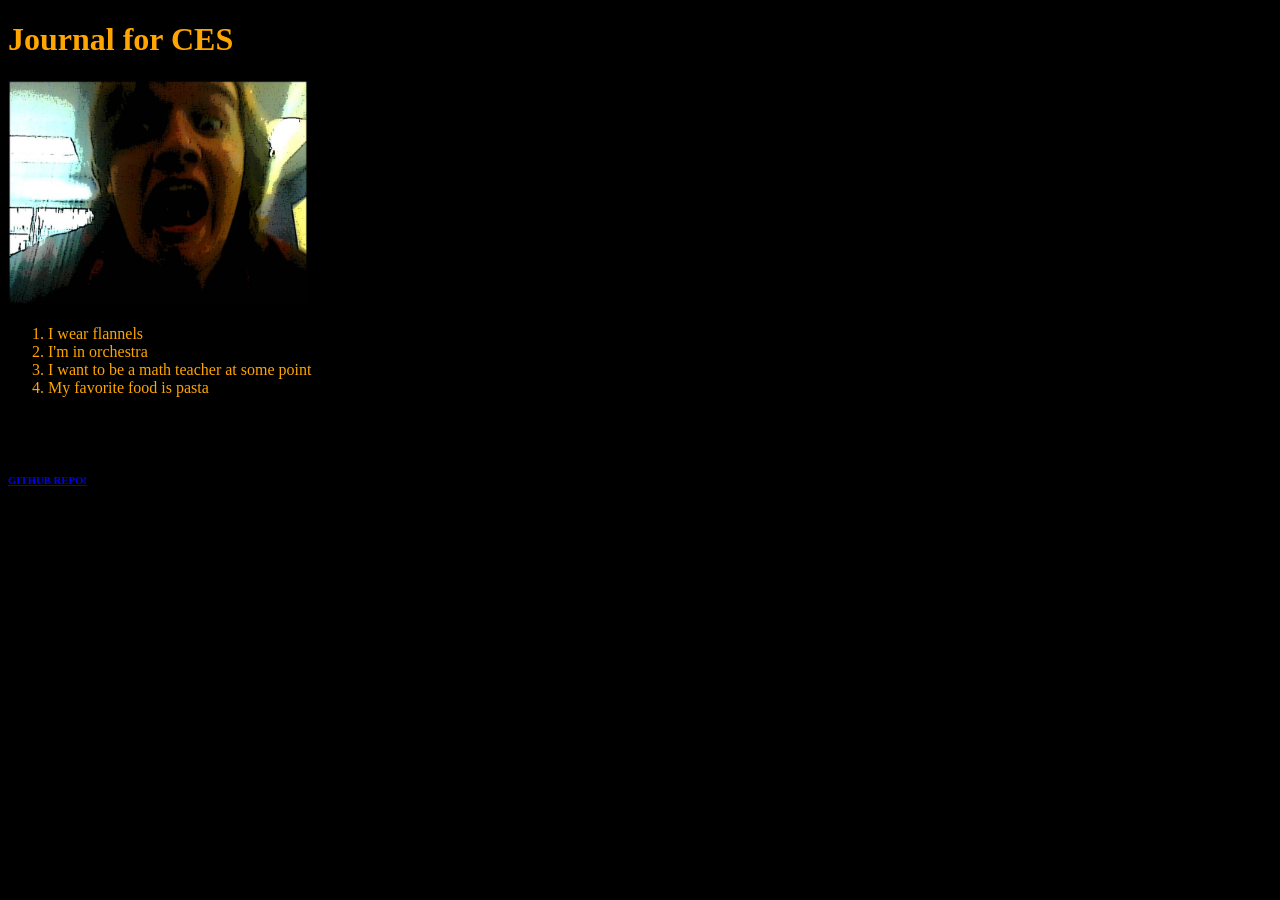
==== index.html @ 99a9f9f7 "Fix fetch response handling in index.html" ====
<!DOCTYPE html>

<html>
    <head>
        <title>Journal for CES</title>
        <link rel="stylesheet" href="styles.css">
    </head>
    <body>
        <h1>Journal for CES</h1>

        <!-- My dad suggested using js to simplify adding a table for navigation !-->
        <div id="table"></div>
        <script>
            fetch('Journals/Navigation.html')
                .then(response => response.text())
                .then(response => {document.getElementById('table').innerHTML = data;
                });
        </script>
        
        <img src="PicOfMe.jpg" width="300" length="100"/>
        <ol>
            <li>I wear flannels</li>
            <li>I'm in orchestra</li>
            <li>I want to be a math teacher at some point</li>
            <li>My favorite food is pasta</li>
        </ol>
        <br />
        <br />
        <h6><a href="https://github.com/LaudyValGoofy/CESJournals.github.io" target="_blank">GITHUB REPO!</a></h6>
    </body>
</html>
---- styles.css ----
body {
    font-family: "Comic Sans MS", "Comic Sans", cursive;
    background-color: black;
}
table {
    width: 100%;
}
table, th, td{
    border-collapse: collapse;
    border: 1px solid brown;
    padding: 10px;
}
h1, h6, ul, ol {
    color: orange;
}
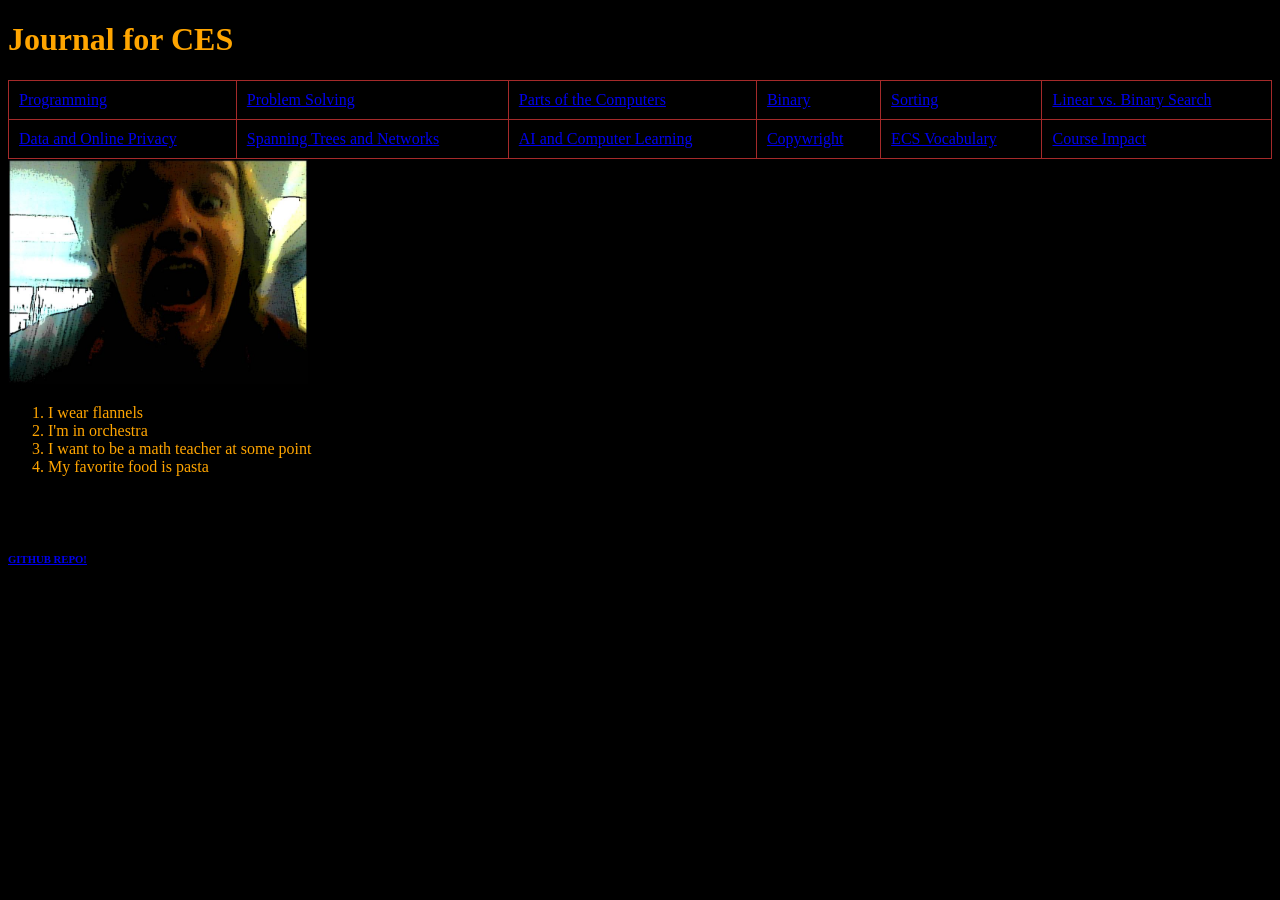
==== commit 0facbf97: "Fix variable name from response to data in fetch" ====
--- a/index.html
+++ b/index.html
@@ -13,7 +13,7 @@
         <script>
             fetch('Journals/Navigation.html')
                 .then(response => response.text())
-                .then(response => {document.getElementById('table').innerHTML = data;
+                .then(data => {document.getElementById('table').innerHTML = data;
                 });
         </script>
         
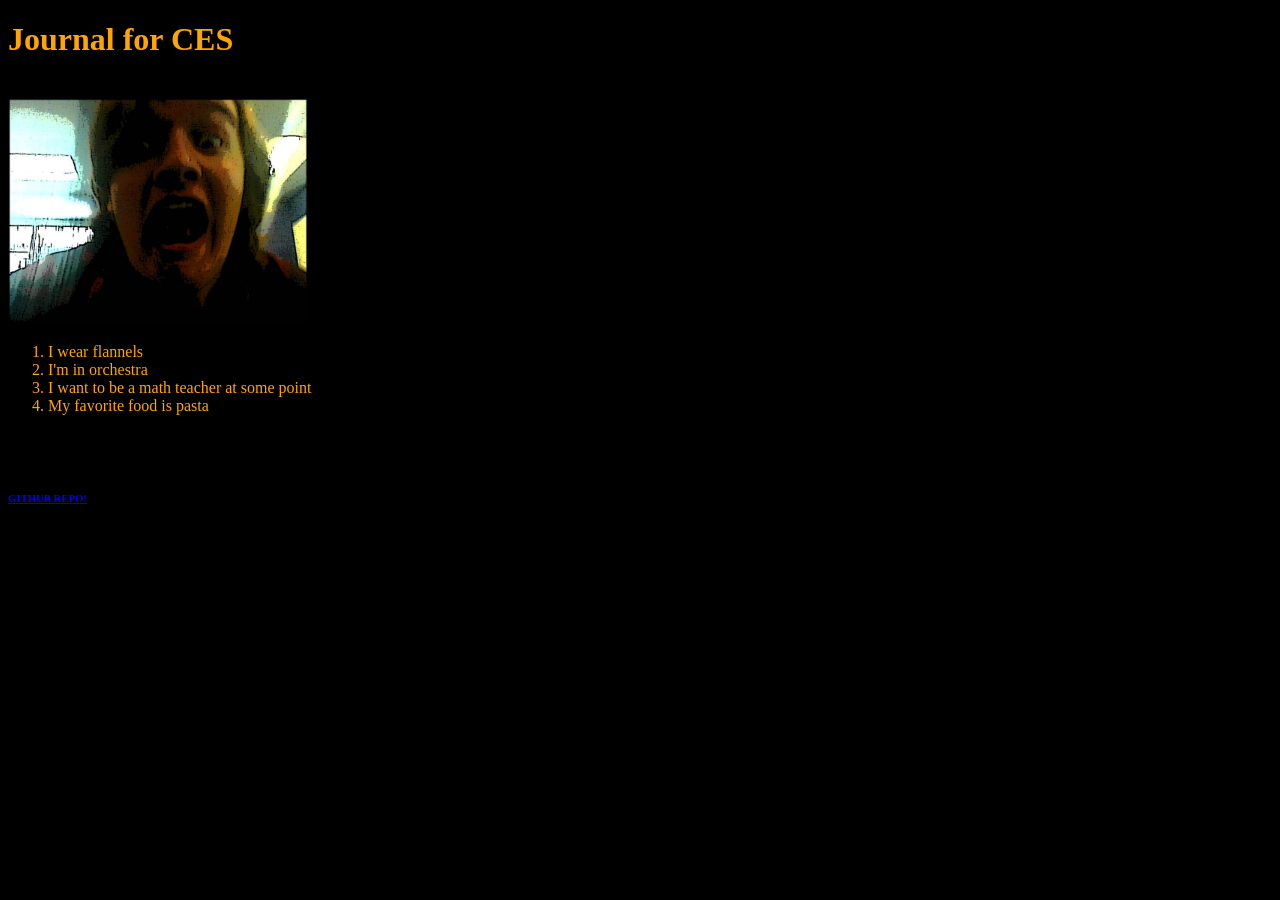
==== commit 72774fa3: "Fix fetch promise handling in index.html" ====
--- a/index.html
+++ b/index.html
@@ -12,8 +12,7 @@
         <div id="table"></div>
         <script>
             fetch('Journals/Navigation.html')
-                .then(response => response.text())
-                .then(data => {document.getElementById('table').innerHTML = data;
+                .then(response => {document.getElementById('table').innerHTML = response.text();
                 });
         </script>
         
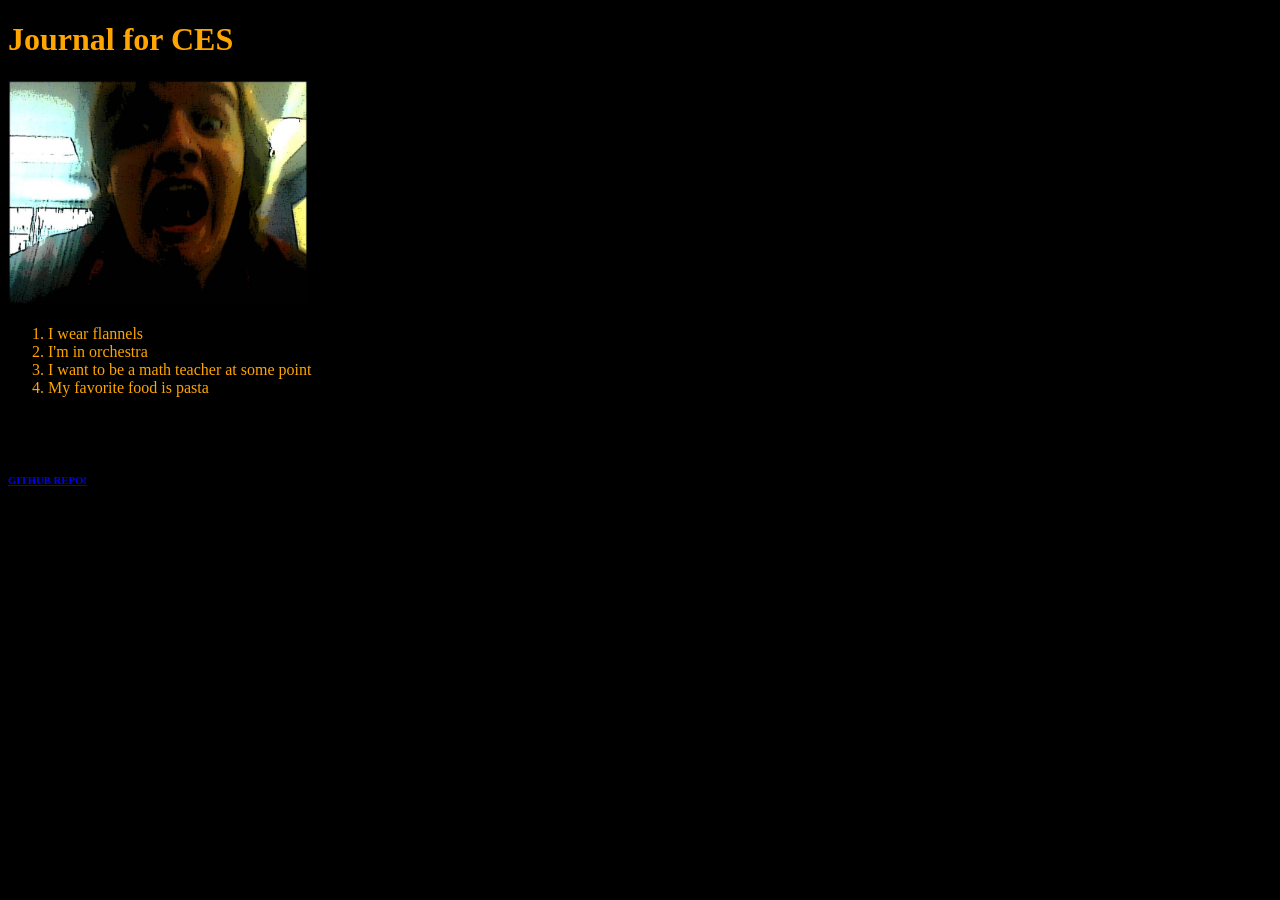
==== commit 2c083e16: "Fix fetch promise handling in index.html" ====
--- a/index.html
+++ b/index.html
@@ -12,7 +12,9 @@
         <div id="table"></div>
         <script>
             fetch('Journals/Navigation.html')
-                .then(response => {document.getElementById('table').innerHTML = response.text();
+                .then(response => {
+                    const data = await response.text();
+                    document.getElementById('table').innerHTML = data;
                 });
         </script>
         
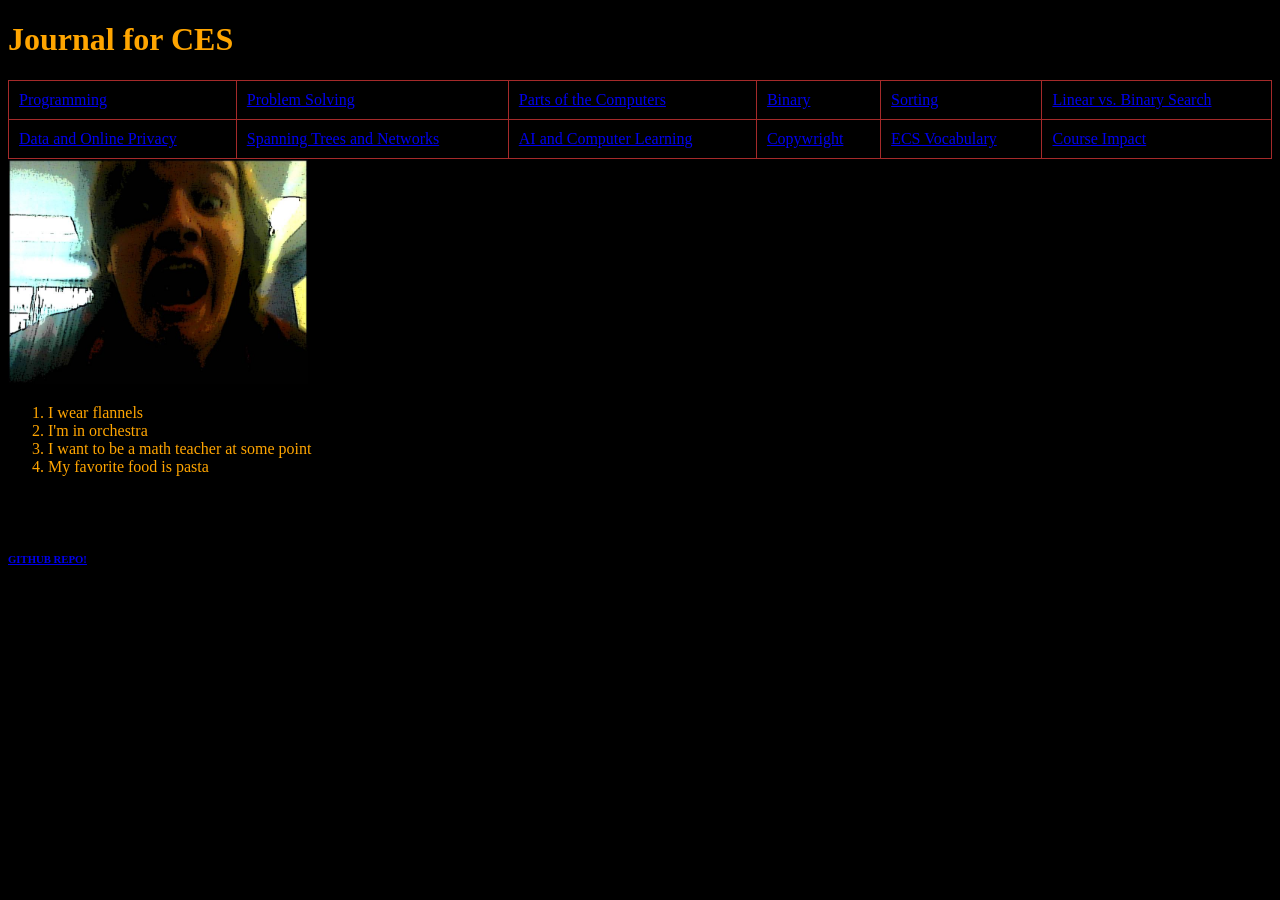
==== commit 85480a37: "Fix fetch promise handling in index.html" ====
--- a/index.html
+++ b/index.html
@@ -12,8 +12,8 @@
         <div id="table"></div>
         <script>
             fetch('Journals/Navigation.html')
-                .then(response => {
-                    const data = await response.text();
+                .then(response => response.text())
+                .then(data => {
                     document.getElementById('table').innerHTML = data;
                 });
         </script>
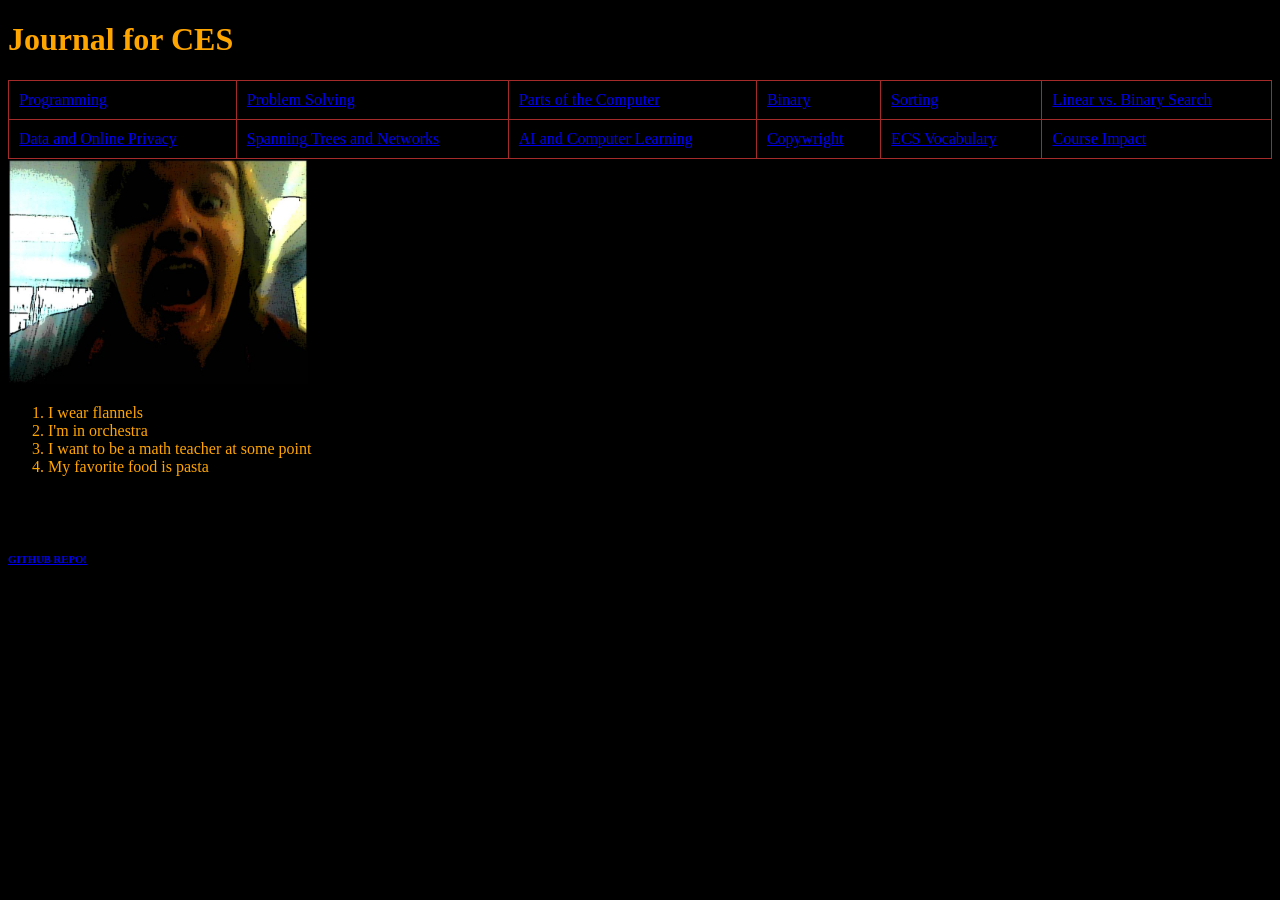
==== commit 2d209484: "Fixed navigation to only acces files within the directory" ====
--- a/index.html
+++ b/index.html
@@ -8,15 +8,27 @@
     <body>
         <h1>Journal for CES</h1>
 
-        <!-- My dad suggested using js to simplify adding a table for navigation !-->
-        <div id="table"></div>
-        <script>
-            fetch('Journals/Navigation.html')
-                .then(response => response.text())
-                .then(data => {
-                    document.getElementById('table').innerHTML = data;
-                });
-        </script>
+        <!-- My dad suggested using js to simplify adding a table for navigation
+         I'm only using the table here because it needs to access Journals/ while
+         the other files don't !-->
+        <table>
+        <tr>
+            <td><a href="Journals/Programming.html" target="_blank">Programming</a></td>
+            <td><a href="Journals/Problem Solving.html" target="_blank">Problem Solving</a></td>
+            <td><a href="Journals/Parts of the Computer.html" target="_blank">Parts of the Computer</a></td>
+            <td><a href="Journals/Binary.html" target="_blank">Binary</a></td>
+            <td><a href="Journals/Sorting.html" target="_blank">Sorting</a></td>
+            <td><a href="Journals/Linear vs Binary Search.html" target="_blank">Linear vs. Binary Search</a></td>
+        </tr>
+        <tr>
+            <td><a href="Journals/Data and Online Privacy.html" target="_blank">Data and Online Privacy</a></td>
+            <td><a href="Journals/Spanning Trees and Networks.html" target="_blank">Spanning Trees and Networks</a></td>
+            <td><a href="Journals/AI and Computer Learning.html" target="_blank">AI and Computer Learning</a></td>
+            <td><a href="Journals/Copywright.html" target="_blank">Copywright</a></td>
+            <td><a href="Journals/ECS Vocabulary.html" target="_blank">ECS Vocabulary</a></td>
+            <td><a href="Journals/Course Impact.html" target="_blank">Course Impact</a></td>
+        </tr>
+        </table>
         
         <img src="PicOfMe.jpg" width="300" length="100"/>
         <ol>
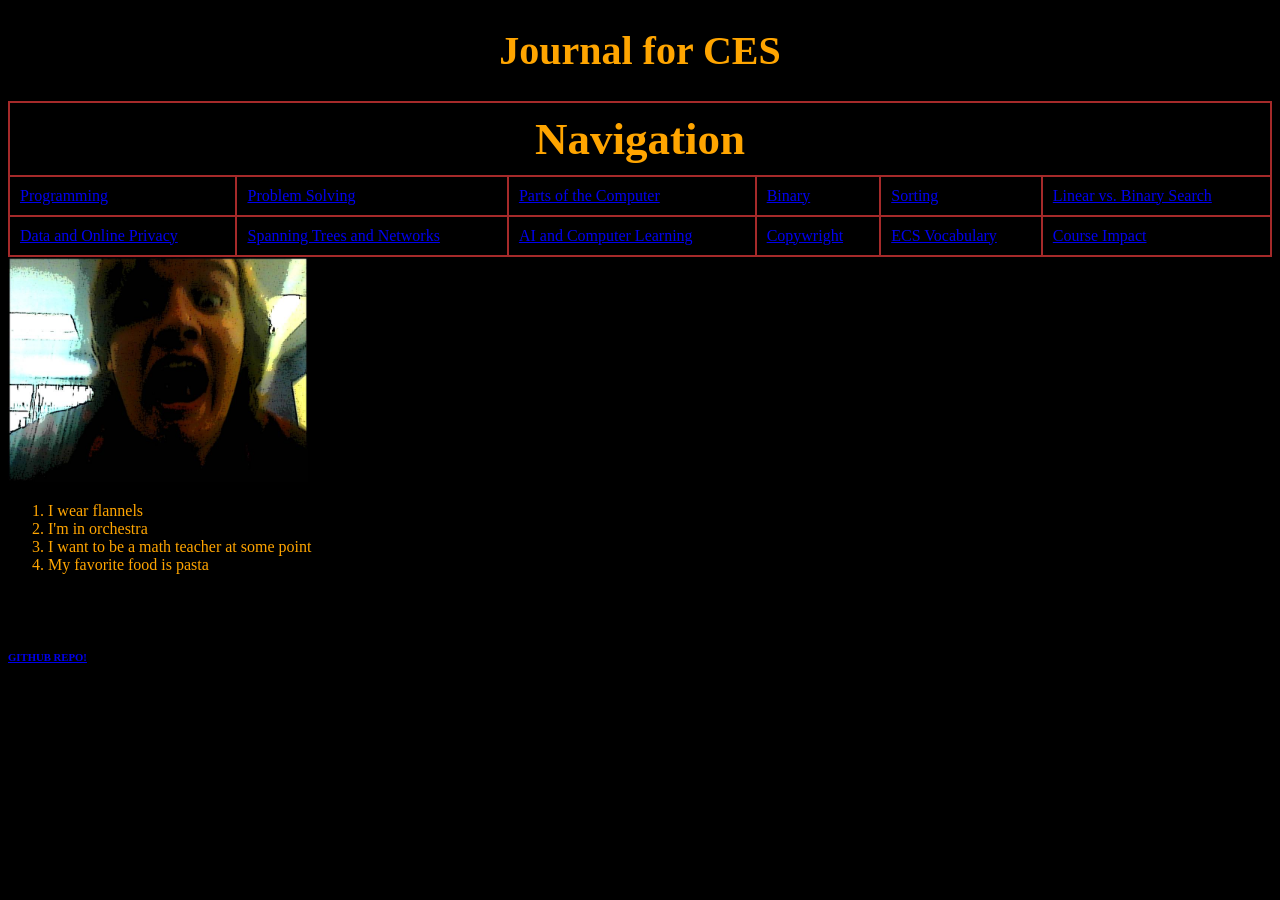
==== commit 0301325d: "Added some improvements?" ====
--- a/index.html
+++ b/index.html
@@ -4,14 +4,22 @@
     <head>
         <title>Journal for CES</title>
         <link rel="stylesheet" href="styles.css">
+        <link rel="icon" type="image/x-icon" href="./favicon.ico">
     </head>
     <body>
-        <h1>Journal for CES</h1>
+        <header>
+            <h1>Journal for CES</h1>
+        </header>
 
         <!-- My dad suggested using js to simplify adding a table for navigation
          I'm only using the table here because it needs to access Journals/ while
          the other files don't !-->
         <table>
+            <thead colspan="6">
+                <tr>
+                    <th colspan="6">Navigation</th>
+                </tr>
+            </thead>
         <tr>
             <td><a href="Journals/Programming.html" target="_blank">Programming</a></td>
             <td><a href="Journals/Problem Solving.html" target="_blank">Problem Solving</a></td>
--- a/styles.css
+++ b/styles.css
@@ -7,9 +7,17 @@
 }
 table, th, td{
     border-collapse: collapse;
-    border: 1px solid brown;
+    border: 2px solid brown;
     padding: 10px;
 }
-h1, h6, ul, ol {
+h1, h6, ul, ol{
     color: orange;
 }
+thead {
+    color: orange;
+    font-size: 45px;
+}
+header {
+    text-align: center;
+    font-size: 20px;
+}
